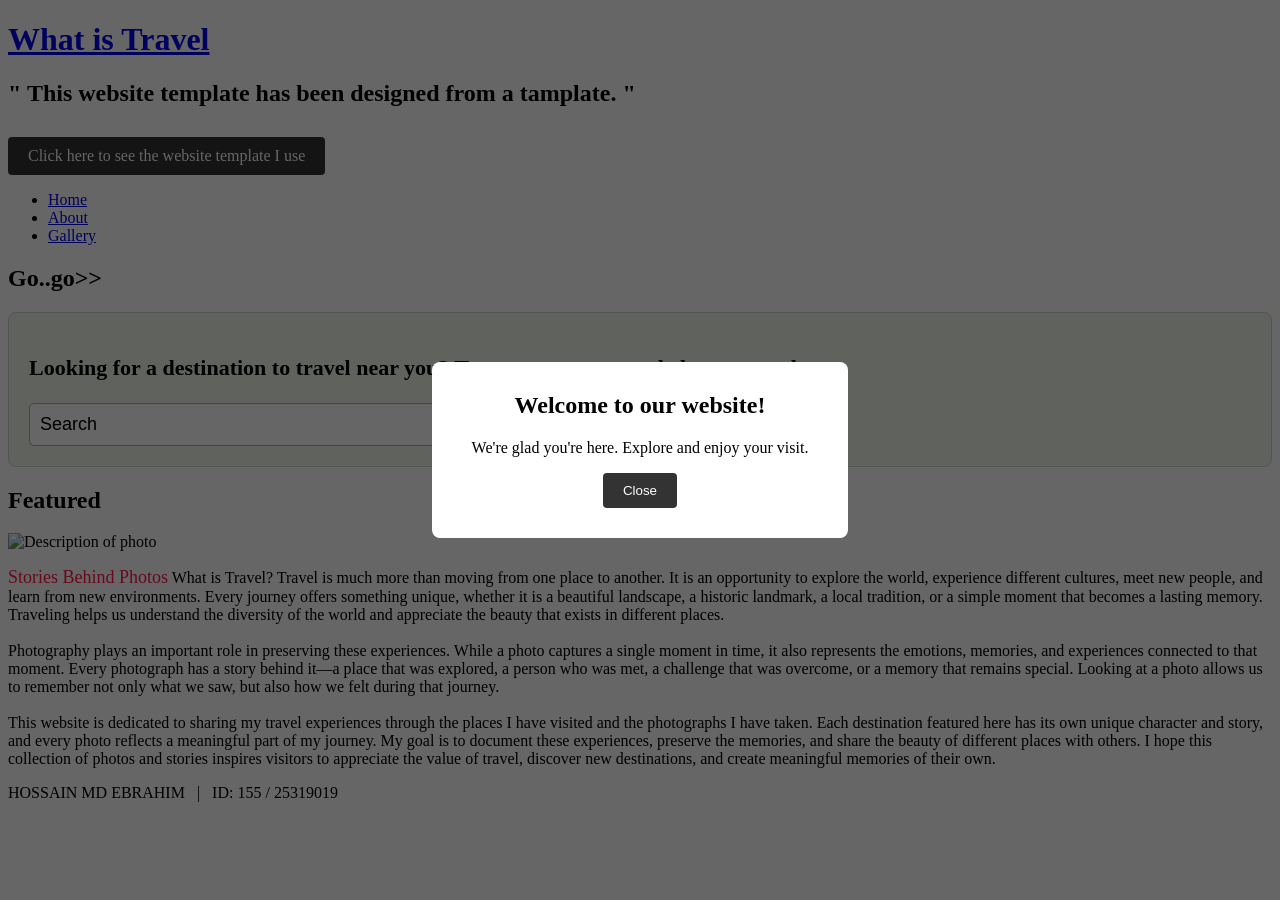
==== index.html @ 7d75177c "Add files via upload" ====
<!DOCTYPE html>
<!-- Website template by freewebsitetemplates.com -->
<html>

<head>
	<meta charset="UTF-8">
	<title>what is travel</title>
	<link rel="stylesheet" type="text/css" href="css/style.css">
</head>

<body>
	<!-- ________MY WELLCOME MESSAGE POP up-_____________________________________________ -->
	<div id="welcomePopup" style="display:flex; position:fixed; top:0; left:0; width:100%; height:100%; background:rgba(0,0,0,0.6); align-items:center; justify-content:center; z-index:9999;">
		<div style="background:#fff; padding:30px 40px; border-radius:8px; text-align:center; max-width:400px;">
			<h2 style="margin-top:0;">Welcome to our website!</h2>
			<p>We're glad you're here. Explore and enjoy your visit.</p>
			<button onclick="document.getElementById('welcomePopup').style.display='none'" style="padding:10px 20px; background-color:#333; color:#fff; border:none; border-radius:4px; cursor:pointer;">
				Close
			</button>
		</div>
	</div>

	<div id="header">
		<div>
			<h1><a href="index.html">What is Travel</a></h1>
			<h2>&quot; This website template has been designed from a tamplate. &quot;</h2>

			<a href="https://freewebsitetemplates.com/preview/personalwebsitetemplate/" style="display:inline-block; padding:10px 20px; background-color:#333; color:#fff; text-decoration:none; border-radius:4px; margin-top:10px;">
				Click here to see the website template I use
			</a>

		</div>
		<div>
			<span></span>
			<div>
				<ul>
					<li class="current">
						<a href="index.html">Home</a>
					</li>
					<li>
						<a href="about.html">About</a>
					</li>

					<li>
						<a href="gallery.html">Gallery</a>
					</li>
				</ul>
			</div>
		</div>
	</div>
	<!-- ________new js code -_____________________________________________ -->
	<div id="body">
		<div>
			<div>
				<h2>Go..go>></h2>
			<div style="background-color: #eef5e9; padding: 20px; border-radius: 8px; border: 1px solid #c8ddc0;">
	<p style="font-weight: bold; font-size: 22px;">Looking for a destination to travel near you? Type a country name below to search.</p>
	<input type="text" id="massageSearchInput" placeholder="Enter a Country name..." style="font-size: 18px; padding: 10px; width: 60%; border: 1px solid #aaa; border-radius: 5px;"
	<input type="button" value="Search" onclick="searchMassage()" style="font-size: 18px; padding: 10px 20px; border-radius: 5px; background-color: #6da96d; color: white; border: none; cursor: pointer;">
	<div id="massageSearchResults"></div>
</div>
</div>



			<div>
				<h2>Featured</h2>
				<div>
					<img class="figure" src="images/homepageimage.jpg" alt="Description of photo" width="760" height="355">
					<p>
						<span style="color: #ff1744; font-family: 'Lobster', cursive; font-size: 18px;">Stories Behind Photos</span>
						What is Travel? Travel is much more than moving from one place to another. It is an opportunity to explore the world, experience different cultures, meet new people, and learn from new environments. Every journey offers something unique, whether it is a beautiful landscape, a historic landmark, a local tradition, or a simple moment that becomes a lasting memory. Traveling helps us understand the diversity of the world and appreciate the beauty that exists in different places.
						<br><br>
						Photography plays an important role in preserving these experiences. While a photo captures a single moment in time, it also represents the emotions, memories, and experiences connected to that moment. Every photograph has a story behind it—a place that was explored, a person who was met, a challenge that was overcome, or a memory that remains special. Looking at a photo allows us to remember not only what we saw, but also how we felt during that journey.
						<br><br>
						This website is dedicated to sharing my travel experiences through the places I have visited and the photographs I have taken. Each destination featured here has its own unique character and story, and every photo reflects a meaningful part of my journey. My goal is to document these experiences, preserve the memories, and share the beauty of different places with others. I hope this collection of photos and stories inspires visitors to appreciate the value of travel, discover new destinations, and create meaningful memories of their own.
					</p>
				</div>
			</div>
		</div>
	</div>

		
					
					
	<div id="footer">
		<footer>
  <p class="myidname">HOSSAIN MD EBRAHIM &nbsp; | &nbsp; ID: 155 / 25319019</p>
</footer>
</div>


			<script>
	var countries = [
	{ country: "Japan", places: "Tokyo, Kyoto, Mount Fuji, Osaka" },
	{ country: "France", places: "Paris, Eiffel Tower, Nice, Mont Saint-Michel" },
	{ country: "Italy", places: "Rome, Venice, Florence, Amalfi Coast" },
	{ country: "USA", places: "New York, Grand Canyon, Los Angeles, Miami" },
	{ country: "Thailand", places: "Bangkok, Phuket, Chiang Mai, Krabi" },
	{ country: "UAE", places: "Dubai, Burj Khalifa, Abu Dhabi" },
	{ country: "UK", places: "London, Edinburgh, Stonehenge" },
	{ country: "Turkey", places: "Istanbul, Cappadocia, Pamukkale" },
	{ country: "Indonesia", places: "Bali, Jakarta, Komodo Island" },
	{ country: "Bangladesh", places: "Cox's Bazar, Sundarbans, Sylhet, Dhaka" },
	{ country: "India", places: "Taj Mahal, Jaipur, Goa, Kerala" },
	{ country: "China", places: "Great Wall, Beijing, Shanghai, Zhangjiajie" },
	{ country: "South Korea", places: "Seoul, Busan, Jeju Island" },
	{ country: "Malaysia", places: "Kuala Lumpur, Langkawi, Penang" },
	{ country: "Singapore", places: "Marina Bay, Gardens by the Bay, Sentosa" },
	{ country: "Vietnam", places: "Ha Long Bay, Hanoi, Hoi An" },
	{ country: "Spain", places: "Barcelona, Madrid, Seville, Ibiza" },
	{ country: "Germany", places: "Berlin, Munich, Neuschwanstein Castle" },
	{ country: "Switzerland", places: "Zurich, Interlaken, Matterhorn, Lucerne" },
	{ country: "Netherlands", places: "Amsterdam, Keukenhof Gardens, Rotterdam" },
	{ country: "Greece", places: "Santorini, Athens, Mykonos" },
	{ country: "Portugal", places: "Lisbon, Porto, Algarve" },
	{ country: "Egypt", places: "Pyramids of Giza, Cairo, Luxor, Red Sea" },
	{ country: "Morocco", places: "Marrakech, Casablanca, Sahara Desert" },
	{ country: "South Africa", places: "Cape Town, Kruger Park, Table Mountain" },
	{ country: "Kenya", places: "Maasai Mara, Nairobi, Mombasa" },
	{ country: "Australia", places: "Sydney, Great Barrier Reef, Melbourne" },
	{ country: "New Zealand", places: "Queenstown, Auckland, Milford Sound" },
	{ country: "Canada", places: "Banff, Niagara Falls, Toronto, Vancouver" },
	{ country: "Mexico", places: "Cancun, Mexico City, Chichen Itza" },
	{ country: "Brazil", places: "Rio de Janeiro, Iguazu Falls, Sao Paulo" },
	{ country: "Argentina", places: "Buenos Aires, Patagonia, Iguazu Falls" },
	{ country: "Peru", places: "Machu Picchu, Cusco, Lima" },
	{ country: "Maldives", places: "Male, Overwater Resorts, Coral Reefs" },
	{ country: "Sri Lanka", places: "Colombo, Sigiriya, Ella, Galle" },
	{ country: "Nepal", places: "Kathmandu, Pokhara, Mount Everest" },
	{ country: "Saudi Arabia", places: "Mecca, Medina, Riyadh, AlUla" },
	{ country: "Qatar", places: "Doha, Museum of Islamic Art, The Pearl" },
	{ country: "Russia", places: "Moscow, Saint Petersburg, Lake Baikal" },
	{ country: "Iceland", places: "Reykjavik, Blue Lagoon, Golden Circle" }
];


	function searchMassage() {
		var query = document.getElementById("massageSearchInput").value.trim().toLowerCase();
		var resultsDiv = document.getElementById("massageSearchResults");
		resultsDiv.innerHTML = "";

		if (!query) {
			resultsDiv.innerHTML = "<p>Please enter a country name.</p>";
			return;
		}

		var matches = countries.filter(function (item) {
			return item.country.toLowerCase().indexOf(query) !== -1;
		});

		if (matches.length === 0) {
			resultsDiv.innerHTML = "<p>No travel places found for &quot;" + query + "&quot;.</p>";
			return;
		}

		var list = "<ul>";
		matches.forEach(function (item) {
			list += "<li><strong>" + item.country + "</strong> — Popular places: " + item.places + "</li>";
		});
		list += "</ul>";
		resultsDiv.innerHTML = list;
	}
</script>

</body>
</html>
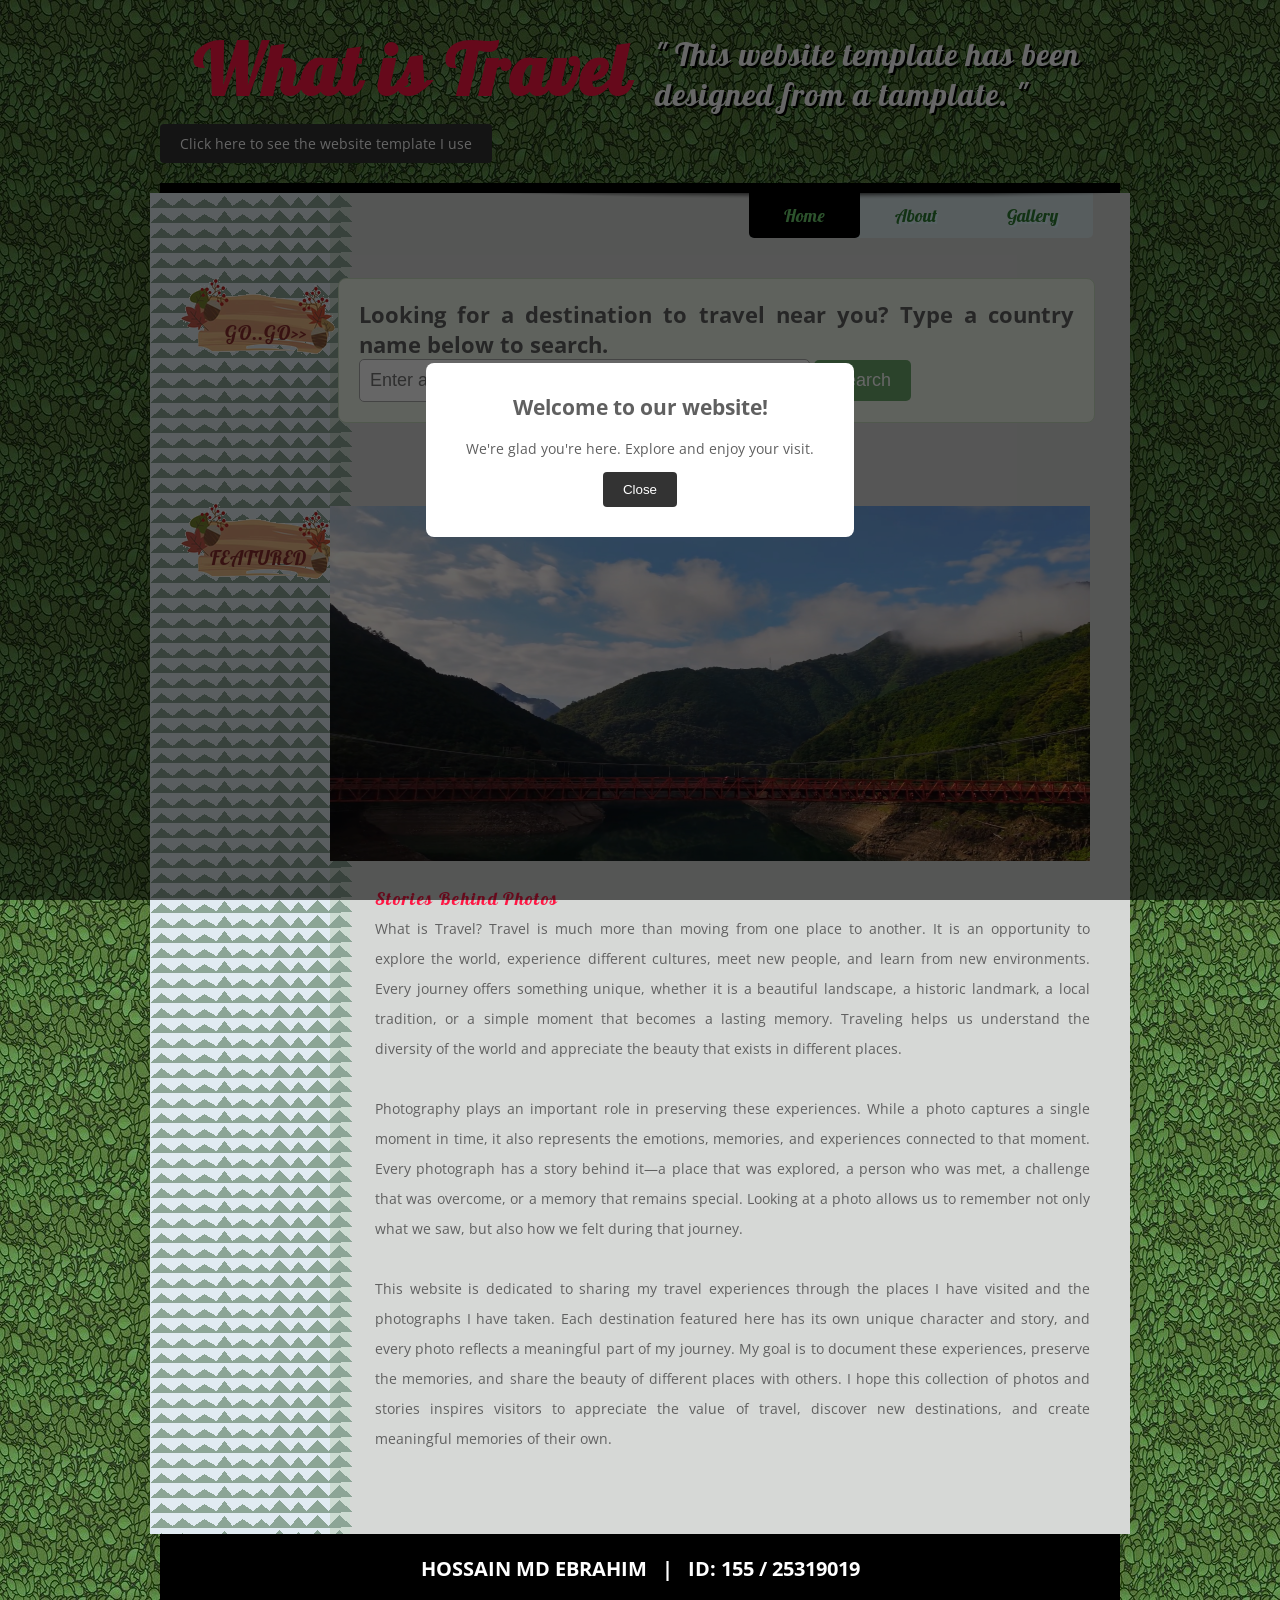
==== commit 1ff37194: "Update index.html" ====
--- a/index.html
+++ b/index.html
@@ -55,7 +55,7 @@
 				<h2>Go..go>></h2>
 			<div style="background-color: #eef5e9; padding: 20px; border-radius: 8px; border: 1px solid #c8ddc0;">
 	<p style="font-weight: bold; font-size: 22px;">Looking for a destination to travel near you? Type a country name below to search.</p>
-	<input type="text" id="massageSearchInput" placeholder="Enter a Country name..." style="font-size: 18px; padding: 10px; width: 60%; border: 1px solid #aaa; border-radius: 5px;"
+	<input type="text" id="massageSearchInput" placeholder="Enter a Country name..." style="font-size: 18px; padding: 10px; width: 60%; border: 1px solid #aaa; border-radius: 5px;">
 	<input type="button" value="Search" onclick="searchMassage()" style="font-size: 18px; padding: 10px 20px; border-radius: 5px; background-color: #6da96d; color: white; border: none; cursor: pointer;">
 	<div id="massageSearchResults"></div>
 </div>
@@ -165,5 +165,3 @@
 
 </body>
 </html>
-
-				
--- a/css/style.css
+++ b/css/style.css
@@ -0,0 +1,497 @@
+
+
+
+
+@import url('https://fonts.googleapis.com/css2?family=Lobster&family=Open+Sans:wght@400;700&display=swap');
+body {
+	background: url(../images/bg-red.jpg) repeat left top;
+	color: #606060;
+	font-family: 'Open Sans', sans-serif;
+	font-size: 14px;
+	margin: 0;
+	min-width: 960px;
+	padding: 0;
+}
+@font-face {
+	font-family: 'AmaticSCRegular';
+	src: url('../fonts/amaticsc-regular-webfont.eot');
+	src: url('../fonts/amaticsc-regular-webfont.eot?#iefix') format('embedded-opentype'),
+	url('../fonts/amaticsc-regular-webfont.woff') format('woff'),
+	url('../fonts/amaticsc-regular-webfont.ttf') format('truetype'),
+	url('../fonts/amaticsc-regular-webfont.svg#AmaticSCRegular') format('svg');
+	font-weight: normal;
+	font-style: normal;
+}
+@font-face {
+	font-family: 'AmaticSCBold';
+	src: url('../fonts/amaticsc-bold-webfont.eot');
+	src: url('../fonts/amaticsc-bold-webfont.eot?#iefix') format('embedded-opentype'),
+	url('../fonts/amaticsc-bold-webfont.woff') format('woff'),
+	url('../fonts/amaticsc-bold-webfont.ttf') format('truetype'),
+	url('../fonts/amaticsc-bold-webfont.svg#AmaticSCBold') format('svg');
+	font-weight: normal;
+	font-style: normal;
+}
+a {
+	outline: none;
+}
+img {
+	border: 0;
+}
+#header {
+	margin: 0 auto; 
+	width: 960px;
+}
+#header div:first-child {
+	background: none;
+	margin: 0 0 20px;
+	min-height: 0;
+	overflow: hidden;
+}
+#header div:first-child h1 {
+	font-family: 'Lobster', cursive;
+	font-size: 71px;
+	font-weight: bold;
+	float: left;
+	letter-spacing: 2px;
+	margin: 0;
+	padding: 25px 0 0 33px;
+	width: 442px;
+}
+#header div:first-child h1 a {
+	color: #ff1744;
+	text-decoration: none;
+}
+#header div:first-child h2 {
+	color: #ffffff;
+	font-family: 'Lobster', cursive;
+	font-size: 32px;
+	float: left;
+	font-weight: normal;
+	letter-spacing: 1px;
+	margin: 0;
+	padding: 34px 0 0 20px;
+	text-shadow: 2px 2px 0px #000000;
+	width: 455px;
+}
+#header div:first-child h2 a {
+	color: #bcbcbc;
+	text-decoration: none;
+}
+#header div {
+	background: #000000;
+	margin: 0 auto;
+	min-height: 10px;
+	position: relative;
+	width: 960px;
+}
+#header div span {
+	background: url(../images/topshadow.png) no-repeat;
+	display: block;
+	height: 6px;
+	position: relative;
+	left: 350px;
+	top: 10px;
+	width: 601px;
+	z-index: 1;
+}
+#header div div {
+	background: #dbe9ec;
+	border-radius: 0 0 5px 5px;
+	height: 45px;
+	position: absolute;
+	right: 27px;
+	top: 10px;
+	width: auto;
+}
+#header div div ul {
+	position: relative;
+	list-style: none;
+	margin: 0;
+	overflow: hidden;
+	padding: 0;
+	z-index: 2;
+}
+#header div div ul li {
+	float: left;
+	line-height: 45px;
+	position: relative;
+}
+#header div div ul li a {
+	color: #2e7d32;
+	display: block;
+	font-family: 'Lobster', cursive;
+	font-size: 18px;
+	padding: 0 35px;
+	text-align: center;
+	text-decoration: none;
+	text-shadow: 2px 2px 0 #ddf9ff;
+	text-transform: capitalize;
+}
+#header div div ul li.current a {
+	background: #000000;
+	color: #6ecf6e;
+	border-radius: 0 0 5px 5px;
+	text-shadow: none;
+}
+#body {
+	background: url(../images/bg-content.png) repeat-y center top;
+}
+#body div {
+	margin: 0 auto;
+	padding: 85px 0 0;
+	position: relative;
+	width: 960px;
+}
+#body div:after {
+	content: ".";
+	display: block;
+	height: 0;
+	overflow: hidden;
+	clear: both;
+	visibility: hidden;
+}
+#body div div {
+	margin: 0 0 80px 20px;
+	padding: 0;
+	width: 915px;
+}
+#body div div div.content {
+	float: none;
+	margin: 50px 0 0;
+	padding: 0;
+	width: auto;
+}
+#body div div div.content h2 {
+	margin: 5px 0 0;
+}
+#body div div div.content h3 {
+	color: #ff1744;
+	font-family: 'Lobster', cursive;
+	font-size: 18px;
+	font-weight: normal;
+	line-height: 30px;
+	margin: 0;
+}
+#body div div div.content p {
+	margin: 0 0 43px;
+}
+#body div div div.content div {
+	overflow: hidden;
+}
+#body div div div.content div div#article {
+	float: left; 
+	padding: 0; 
+	width: 480px;
+}
+#body div div div.content div div#article p.first {
+	margin: 0 0 20px;
+}
+#body div div div.content div div#article a img {
+	margin: 10px 0 0;
+}
+#body div div div.content div div#article span {
+	background: none;
+	color: #134C81;
+	font-family: Georgia, "Times New Roman", Times, serif;
+	font-size: 18px;
+	height: auto;
+	line-height: 30px;
+	width: auto;
+}
+#body div div div.content div div#article span a {
+	color: #134c81;
+	text-align: left;
+	text-decoration: none;
+}
+#body div div div.content div div#sidebar {
+	float: right;
+	margin: 0 -20px 0 0;
+	padding: 0;
+	width: 220px;
+}
+#body div div div.content div div#sidebar h4 {
+	font-weight: normal;
+	line-height: 30px;
+	margin: 0;
+	text-transform: uppercase;
+}
+#body div div div.content div div#sidebar ul {
+	list-style: disc;
+	margin: 0 0 30px;
+	padding: 0 0 0 17px;
+}
+#body div div div.content div div#sidebar ul li {
+	background: none;
+	border: none;
+	float: none;
+	height: auto;
+	line-height: 30px;
+	margin: 0;
+	width: auto;
+}
+#body div div div.content div div#sidebar ul li a {
+	color: #606060;
+	text-decoration: none;
+}
+#body div div div.content div div#sidebar ul li a:hover {
+	text-decoration: underline;
+}
+#body div div div.content div ul#gallery {
+	margin: 7px 0 0;
+}
+#body div div div.content div ul#gallery li {
+	background: #E9E9E9;
+	border-bottom: 4px solid #A5EFFF;
+	float: none;
+	height: auto;
+	overflow: hidden;
+	padding: 15px 0 20px;
+	margin: 36px 0 0;
+	width: auto;
+}
+#body div div div.content div ul#gallery li:first-child {
+	margin: 0;
+}
+#body div div div.content div ul#gallery li div {
+	height: auto;
+	margin: 0 15px;
+	width: auto;
+	clear: both;
+}
+#body div div div.content div ul#gallery li img {
+	float: none;
+	display: block;
+	margin: 0 auto 15px;
+	max-width: 96%;
+	height: auto;
+}
+#body div div div.content div ul#gallery li div h3 {
+	margin: 0;
+	padding: 22px 0 33px;
+}
+#body div div h2 {
+	background: url(../images/bg-title.png) no-repeat;
+	color: #8b2e2e;
+	float: left;
+	font-family: 'Lobster', cursive;
+	font-size: 20px;
+	font-weight: normal;
+	height: 76px;
+	letter-spacing: 1px;
+	line-height: 110px;
+	margin: 0;
+	padding: 0 28px 0 0;
+	text-align: right;
+	text-transform: uppercase;
+	width: 127px;
+}
+#body div div div {
+	float: right;
+	margin: 0;
+	padding: 0 5px 0 0;
+	width: 715px;
+}
+#body div div div img.figure {
+	display: block;
+	margin: 3px 0 23px -45px;
+}
+#body div div div p {
+	margin: 0;
+	line-height: 30px;
+	text-align: justify;
+}
+#body div div div p a, #body div div div p span a:hover {
+	color: #606060;
+}
+#body div div div p span {
+	color: #134c81;
+	display: block;
+	font-family: Georgia, "Times New Roman", Times, serif;
+	font-size: 18px;
+	letter-spacing: 0.075em;
+	line-height: 30px;
+}
+#body div div div p span a,
+#body div div div p a:hover {
+	color: #1c272a;
+}
+#body div div div ul {
+	list-style: none;
+	margin: 42px 0 0;
+	overflow: hidden;
+	padding: 0;
+}
+#body div div div ul:first-child {
+	margin: 0;
+}
+#body div div div ul li {
+	background: #e9e9e9;
+	border-bottom: 4px solid #a5efff;
+	float: left;
+	height: 210px;
+	margin: 0 0 0 35px;
+	width: 340px;
+}
+#body div div div ul li:first-child {
+	margin: 0;
+}
+#body div div div ul li img {
+	float: left;
+	margin: 0;
+}
+#body div div div a img {
+	filter: alpha(opacity=100);
+	opacity: 1;
+}
+#body div div div a img:hover {
+	filter: alpha(opacity=90);
+	opacity: 0.9;
+}
+#body div div div ul li div {
+	float: left;
+	height: 210px;
+	margin: 0 0 0 20px;
+	min-height: 0;
+	position: relative;
+	width: 130px;
+}
+#body div div div ul li div h3 {
+	font-family: 'Lobster', cursive;
+	font-size: 17px;
+	font-weight: normal;
+	line-height: 24px;
+	margin: 0;
+	padding: 22px 0 0;
+}
+#body div div div ul li div h4 {
+	color: #ff1744;
+	font-family: 'Lobster', cursive;
+	font-size: 17px;
+	font-weight: normal;
+	line-height: 24px;
+	margin: 0;
+	padding: 22px 0 33px;
+}
+#body div div div ul li div h3 a {
+	color: #134c81;
+	text-decoration: none;
+}
+#body div div div ul li div h3 a:hover {
+	text-decoration: underline;
+}
+#body div div div ul li div p {
+	line-height: 24px;
+	padding: 0;
+	text-align: left;
+}
+#body div div div ul li div span.date {
+	bottom: 10px;
+	color: #979797;
+	display: block;
+	font-family: "Times New Roman", Times, serif;
+	font-size: 15px;
+	font-style: italic;
+	left: 0;
+	position: absolute;
+}
+#footer {
+	background: #000;
+	height: 70px;
+	margin: 0 auto 20px;
+	overflow: hidden;
+	width: 960px;
+}
+#footer div {
+	float: left;
+	height: 30px;
+	margin: 20px 0 0;
+	overflow: hidden;
+	padding: 0 0 0 20px;
+	width: 455px;
+}
+#footer div form {
+	background: #ffffff;
+	float: left;
+	height: 30px;
+	overflow: hidden;
+	width: 260px;
+}
+#footer div form input#newsletter {
+	background: none;
+	border: none;
+	color: #aeaeae;
+	font-family: Arial, Helvetica, sans-serif;
+	font-size: 12px;
+	font-style: italic;
+	float: left;
+	height: 30px;
+	line-height: 30px;
+	padding: 0 5px;
+	text-indent: 10px;
+	width: 210px;
+}
+#footer div form input#gobtn {
+	background: #909090;
+	border: none;
+	color: #ffffff;
+	cursor: pointer;
+	font-family: Arial, Helvetica, sans-serif;
+	font-size: 14px;
+	float: left;
+	height: 30px;
+	letter-spacing: 0.05em;
+	line-height: 30px;
+	text-transform: uppercase;
+	width: 40px;
+}
+#footer div form input#gobtn:hover {
+	background: #bcbcbc;
+	color: #000000;
+}
+#footer div div {
+	float: left;
+	margin: 3px 0 0 15px;
+	overflow: hidden;
+	padding: 0;
+	width: 150px;
+}
+#footer div div a {
+	display: block;
+	float: left;
+	height: 26px;
+	margin: 0 9px;
+	text-indent: -99999px;
+}
+#footer div div a#facebook {
+	background: url(../images/icons.png) no-repeat;
+	width: 12px;
+}
+#footer div div a#facebook:hover {
+	background: url(../images/icons.png) no-repeat -12px 0;
+}
+#footer div div a#twitter {
+	background: url(../images/icons.png) no-repeat 0 -36px;
+	width: 36px;
+}
+#footer div div a#twitter:hover {
+	background: url(../images/icons.png) no-repeat 0 -62px;
+}
+#footer div div a#googleplus {
+	background: url(../images/icons.png) no-repeat 0 -98px;
+	width: 36px;
+}
+#footer div div a#googleplus:hover {
+	background: url(../images/icons.png) no-repeat 0 -124px;
+}
+#footer p.myidname {
+	color: #ffffff;
+	font-weight: bold;
+	font-size: 20px;
+	text-align: center;
+	float: none;
+	width: 100%;
+	line-height: 70px;
+	margin: 0;
+	padding: 0;
+}
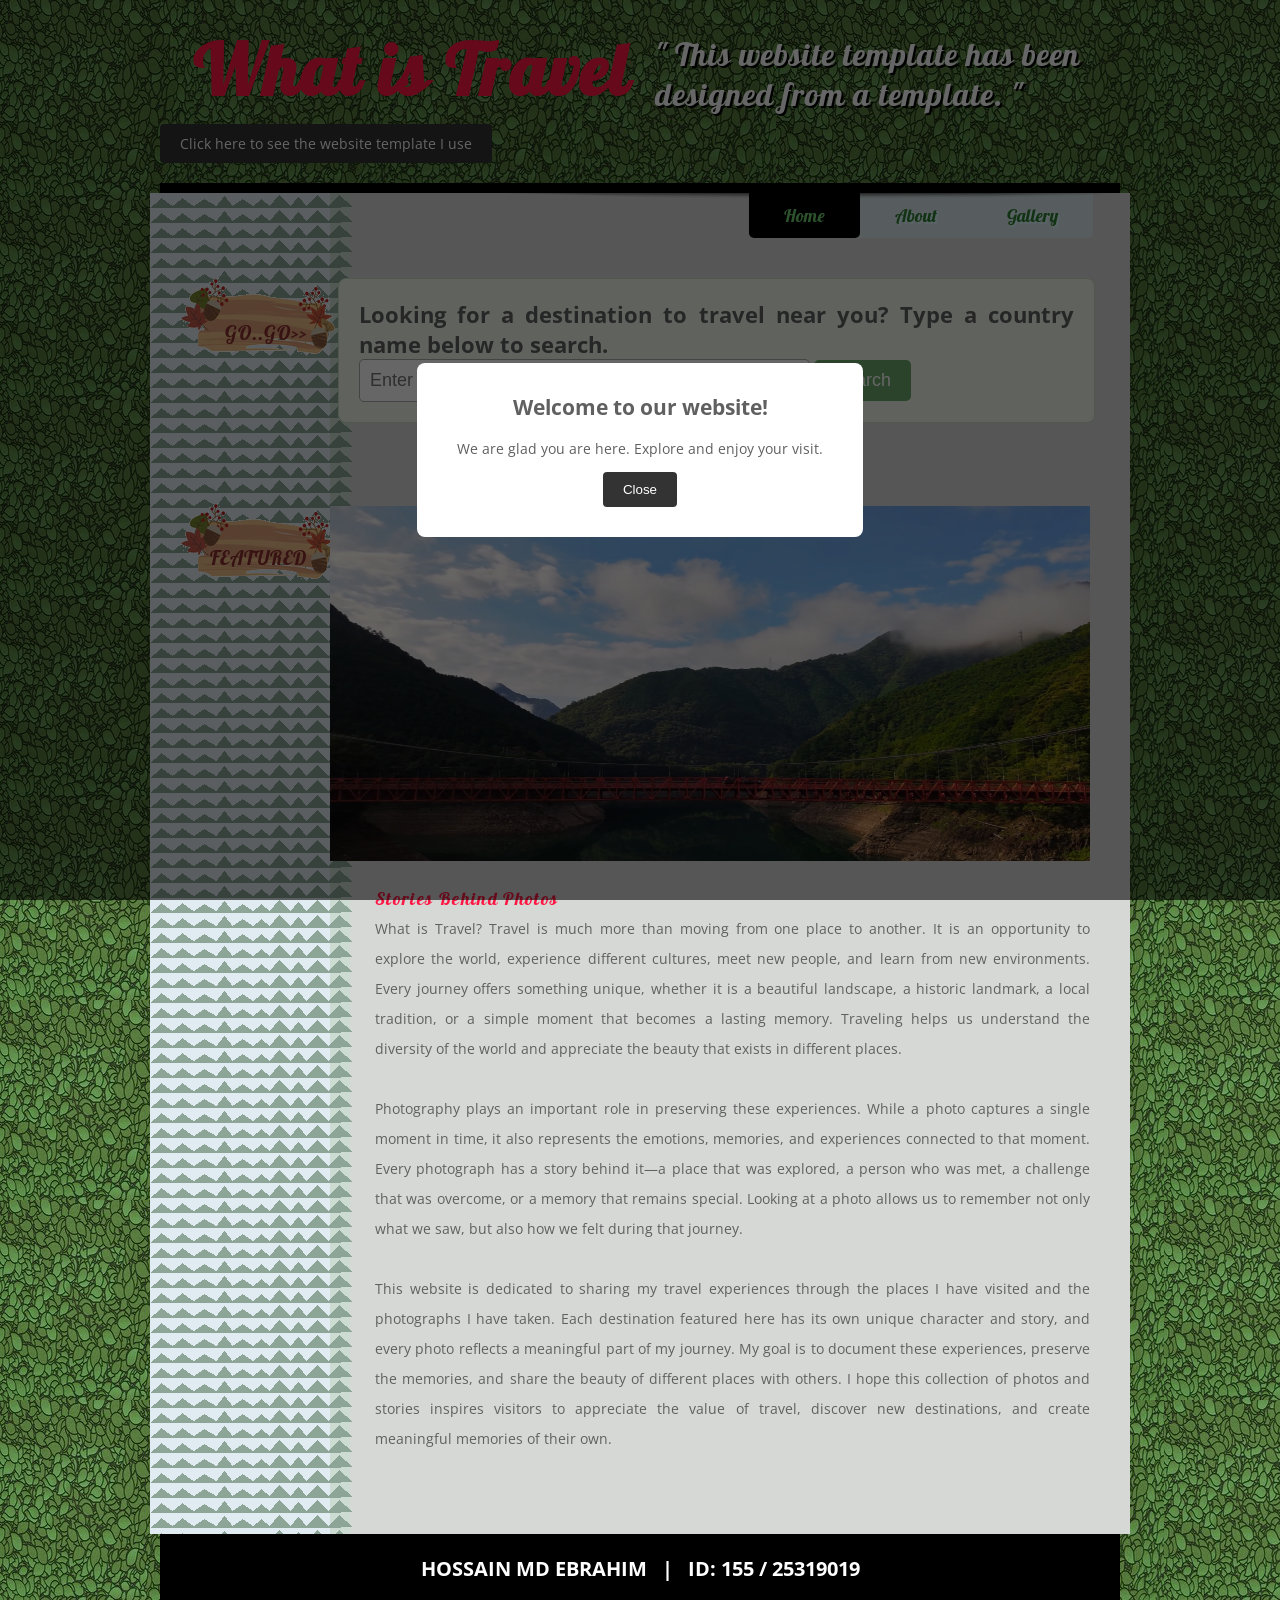
==== commit a3fc6c64: "Update index.html" ====
--- a/index.html
+++ b/index.html
@@ -13,7 +13,7 @@
 	<div id="welcomePopup" style="display:flex; position:fixed; top:0; left:0; width:100%; height:100%; background:rgba(0,0,0,0.6); align-items:center; justify-content:center; z-index:9999;">
 		<div style="background:#fff; padding:30px 40px; border-radius:8px; text-align:center; max-width:400px;">
 			<h2 style="margin-top:0;">Welcome to our website!</h2>
-			<p>We're glad you're here. Explore and enjoy your visit.</p>
+			<p>We are glad you are here. Explore and enjoy your visit.</p>
 			<button onclick="document.getElementById('welcomePopup').style.display='none'" style="padding:10px 20px; background-color:#333; color:#fff; border:none; border-radius:4px; cursor:pointer;">
 				Close
 			</button>
@@ -23,7 +23,7 @@
 	<div id="header">
 		<div>
 			<h1><a href="index.html">What is Travel</a></h1>
-			<h2>&quot; This website template has been designed from a tamplate. &quot;</h2>
+			<h2>&quot; This website template has been designed from a template. &quot;</h2>
 
 			<a href="https://freewebsitetemplates.com/preview/personalwebsitetemplate/" style="display:inline-block; padding:10px 20px; background-color:#333; color:#fff; text-decoration:none; border-radius:4px; margin-top:10px;">
 				Click here to see the website template I use
